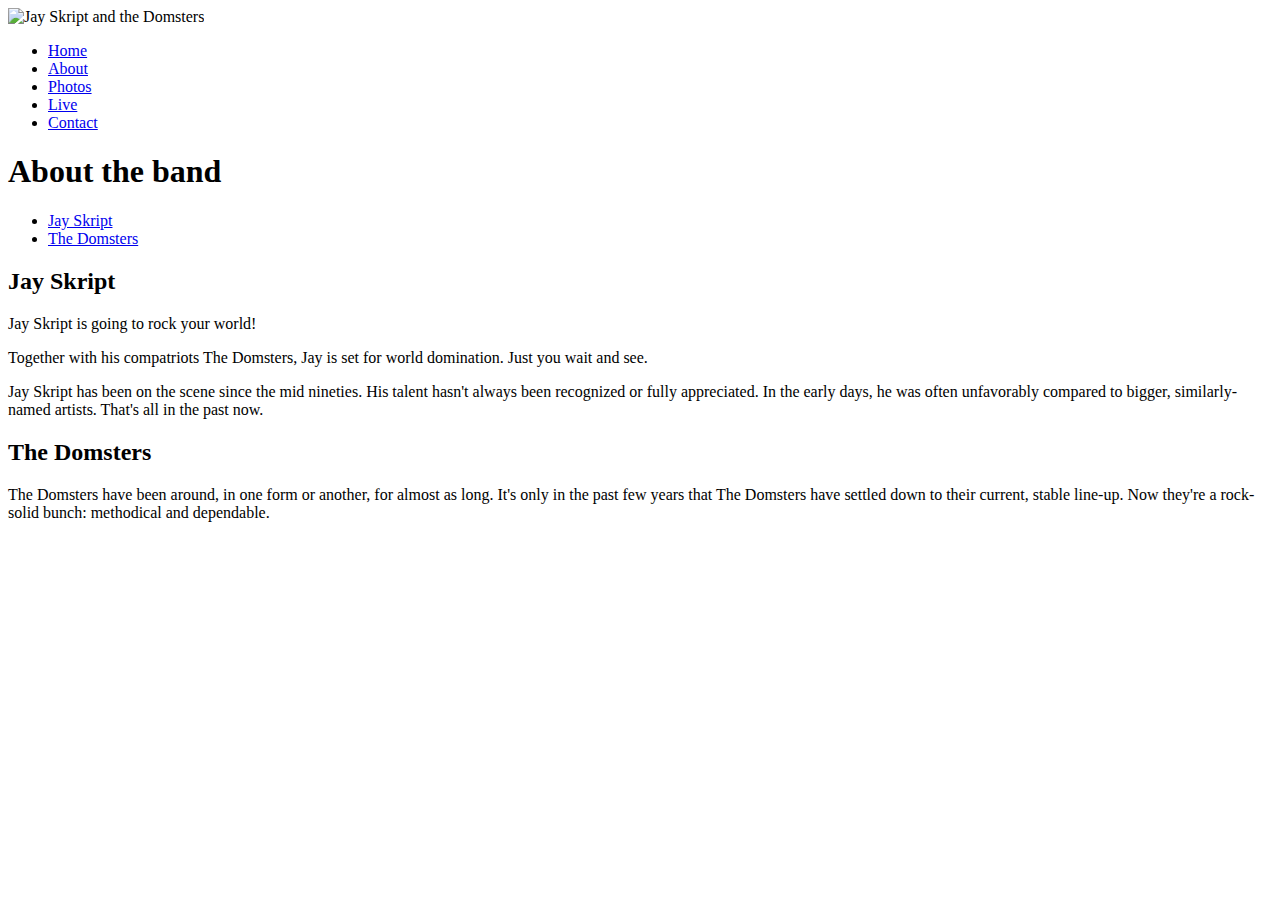
==== about.html @ 99721036 "Added files via upload" ====
<!DOCTYPE html>
<html lang="en">
<head>
	<meta charset="UTF-8">
	<link rel="stylesheet" type="text/css" href="css/basic.css" />
	<title>Jay Skript and the Domsters</title>
</head>
<body>
	<header>
		<img src="./images/logo.gif" alt="Jay Skript and the Domsters" />
		<nav>
			<ul>
				<li><a href="index.html">Home</a></li>
				<li><a href="about.html">About</a></li>
				<li><a href="photos.html">Photos</a></li>
				<li><a href="live.html">Live</a></li>
				<li><a href="contact.html">Contact</a></li>
			</ul>
		</nav>
	</header>

	<article>
		<h1>About the band</h1>
		<nav>
			<ul>
				<li><a href="#jay">Jay Skript</a></li>
				<li><a href="#domsters">The Domsters</a></li>
			</ul>
		</nav>
		<section id="jay">
			<h2>Jay Skript</h2>
			<p>Jay Skript is going to rock your world!</p>
			<p>Together with his compatriots The Domsters, Jay is set for world domination. Just you wait and see.</p>
			<p>Jay Skript has been on the scene since the mid nineties. His talent hasn't always been recognized or fully appreciated. In the early days, he was often unfavorably compared to bigger, similarly-named artists. That's all in the past now.</p>
		</section>
		<section id="domsters">
			<h2>The Domsters</h2>
			<p>The Domsters have been around, in one form or another, for almost as long. It's only in the past few years that The Domsters have settled down to their current, stable line-up. Now they're a rock-solid bunch: methodical and dependable.</p>
		</section>
	</article>
	<script type="text/javascript" src="js/global.js"></script>
</body>
</html>
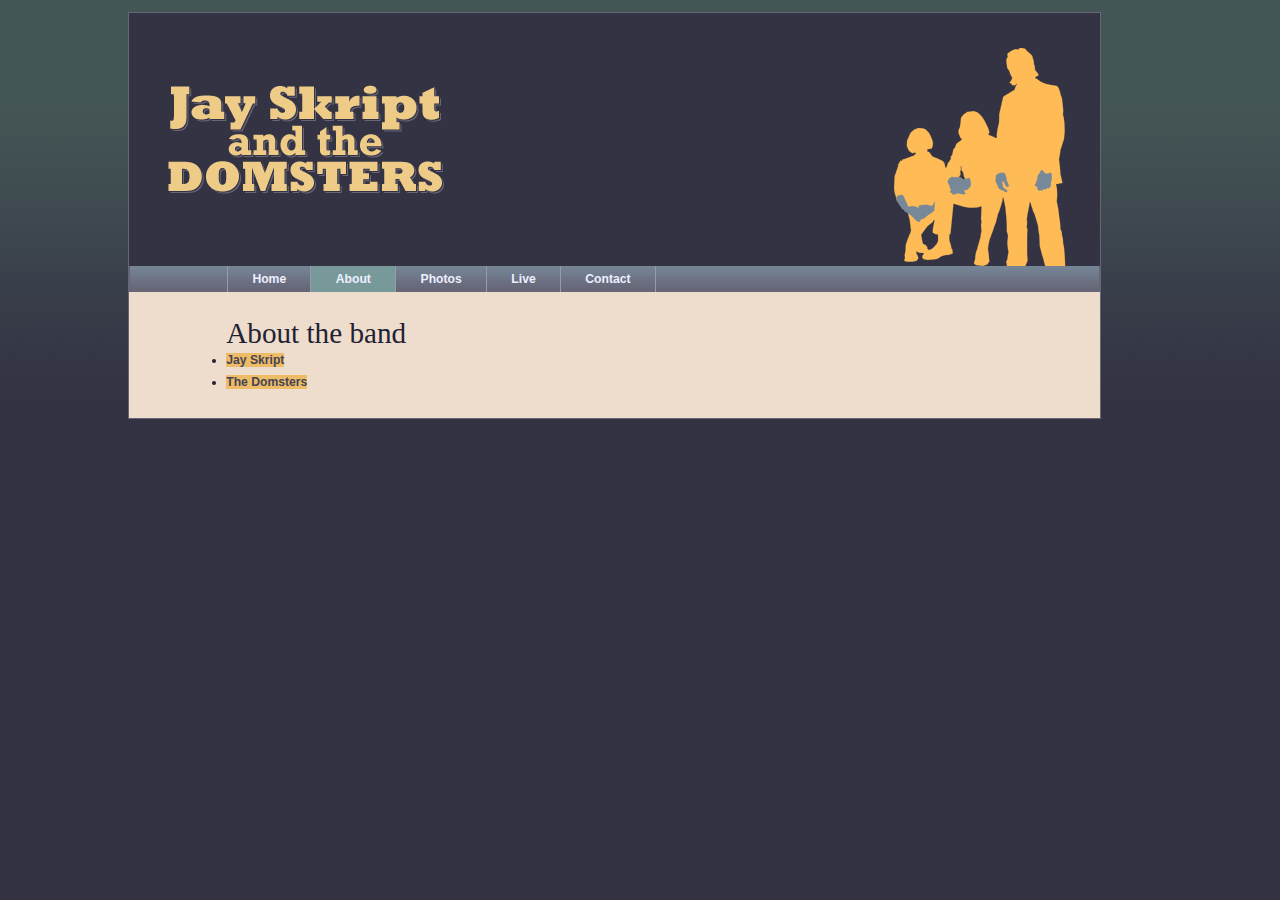
==== commit 8f3ff4b6: "some changes" ====
--- a/about.html
+++ b/about.html
@@ -1,43 +1,43 @@
-<!DOCTYPE html>
-<html lang="en">
-<head>
-	<meta charset="UTF-8">
-	<link rel="stylesheet" type="text/css" href="css/basic.css" />
-	<title>Jay Skript and the Domsters</title>
-</head>
-<body>
-	<header>
-		<img src="./images/logo.gif" alt="Jay Skript and the Domsters" />
-		<nav>
-			<ul>
-				<li><a href="index.html">Home</a></li>
-				<li><a href="about.html">About</a></li>
-				<li><a href="photos.html">Photos</a></li>
-				<li><a href="live.html">Live</a></li>
-				<li><a href="contact.html">Contact</a></li>
-			</ul>
-		</nav>
-	</header>
-
-	<article>
-		<h1>About the band</h1>
-		<nav>
-			<ul>
-				<li><a href="#jay">Jay Skript</a></li>
-				<li><a href="#domsters">The Domsters</a></li>
-			</ul>
-		</nav>
-		<section id="jay">
-			<h2>Jay Skript</h2>
-			<p>Jay Skript is going to rock your world!</p>
-			<p>Together with his compatriots The Domsters, Jay is set for world domination. Just you wait and see.</p>
-			<p>Jay Skript has been on the scene since the mid nineties. His talent hasn't always been recognized or fully appreciated. In the early days, he was often unfavorably compared to bigger, similarly-named artists. That's all in the past now.</p>
-		</section>
-		<section id="domsters">
-			<h2>The Domsters</h2>
-			<p>The Domsters have been around, in one form or another, for almost as long. It's only in the past few years that The Domsters have settled down to their current, stable line-up. Now they're a rock-solid bunch: methodical and dependable.</p>
-		</section>
-	</article>
-	<script type="text/javascript" src="js/global.js"></script>
-</body>
-</html>
+<!DOCTYPE html>
+<html lang="en">
+<head>
+	<meta charset="UTF-8">
+	<link rel="stylesheet" type="text/css" href="css/basic.css" />
+	<title>Jay Skript and the Domsters</title>
+</head>
+<body>
+	<header>
+		<img src="./images/logo.gif" alt="Jay Skript and the Domsters" />
+		<nav>
+			<ul>
+				<li><a href="index.html">Home</a></li>
+				<li><a href="about.html">About</a></li>
+				<li><a href="photos.html">Photos</a></li>
+				<li><a href="live.html">Live</a></li>
+				<li><a href="contact.html">Contact</a></li>
+			</ul>
+		</nav>
+	</header>
+
+	<article>
+		<h1>About the band</h1>
+		<nav>
+			<ul>
+				<li><a href="#jay">Jay Skript</a></li>
+				<li><a href="#domsters">The Domsters</a></li>
+			</ul>
+		</nav>
+		<section id="jay">
+			<h2>Jay Skript</h2>
+			<p>Jay Skript is going to rock your world!</p>
+			<p>Together with his compatriots The Domsters, Jay is set for world domination. Just you wait and see.</p>
+			<p>Jay Skript has been on the scene since the mid nineties. His talent hasn't always been recognized or fully appreciated. In the early days, he was often unfavorably compared to bigger, similarly-named artists. That's all in the past now.</p>
+		</section>
+		<section id="domsters">
+			<h2>The Domsters</h2>
+			<p>The Domsters have been around, in one form or another, for almost as long. It's only in the past few years that The Domsters have settled down to their current, stable line-up. Now they're a rock-solid bunch: methodical and dependable.</p>
+		</section>
+	</article>
+	<script type="text/javascript" src="js/global.js"></script>
+</body>
+</html>
--- a/css/basic.css
+++ b/css/basic.css
@@ -0,0 +1,3 @@
+@import url(layout.css);
+@import url(color.css);
+@import url(typography.css);
